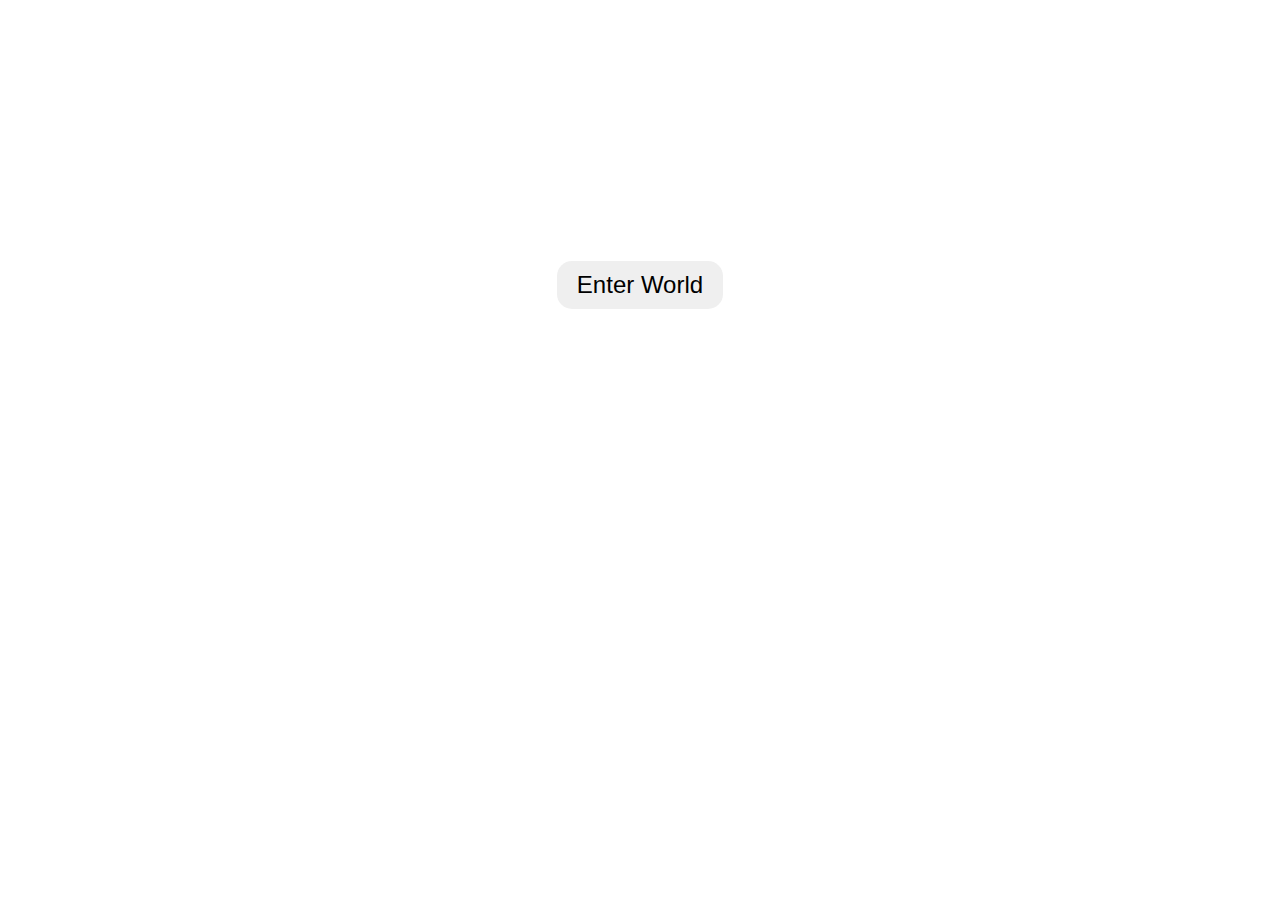
==== templates/index.html @ ae8df9ff "first commit" ====
<!DOCTYPE html>
<html lang="en">

<head>
    <meta charset="UTF-8">
    <meta name="viewport" content="width=device-width, initial-scale=1.0">
    <title>TARAMADEM Game</title>
    <style>
        body {
            background: url('static/img/TARAMADEM_1_cover_page-1.jpg') no-repeat center center fixed;
            background-size: cover;
            text-align: center;
            color: white;
            font-family: Arial, sans-serif;

        }

        .enter-button {
            padding: 10px 20px;
            font-size: 24px;
            margin-top: 20%;
            cursor: pointer;
            border-radius: 15px;
            border: none;
        }


        .pulsate-bck {
            -webkit-animation: pulsate-bck 0.5s ease-in-out infinite both;
            animation: pulsate-bck 0.5s ease-in-out infinite both;
        }

        @-webkit-keyframes pulsate-bck {
            0% {
                -webkit-transform: scale(1);
                transform: scale(1);
            }

            50% {
                -webkit-transform: scale(0.9);
                transform: scale(0.9);
            }

            100% {
                -webkit-transform: scale(1);
                transform: scale(1);
            }
        }

        @keyframes pulsate-bck {
            0% {
                -webkit-transform: scale(1);
                transform: scale(1);
            }

            50% {
                -webkit-transform: scale(0.9);
                transform: scale(0.9);
            }

            100% {
                -webkit-transform: scale(1);
                transform: scale(1);
            }
        }
    </style>
</head>

<body>

    <form action="/home" method="GET">
        <button type="submit" class="enter-button pulsate-bck">Enter World</button>
        <!-- <input type="hidden" name="stage" value="start"> -->
    </form>
</body>

</html>
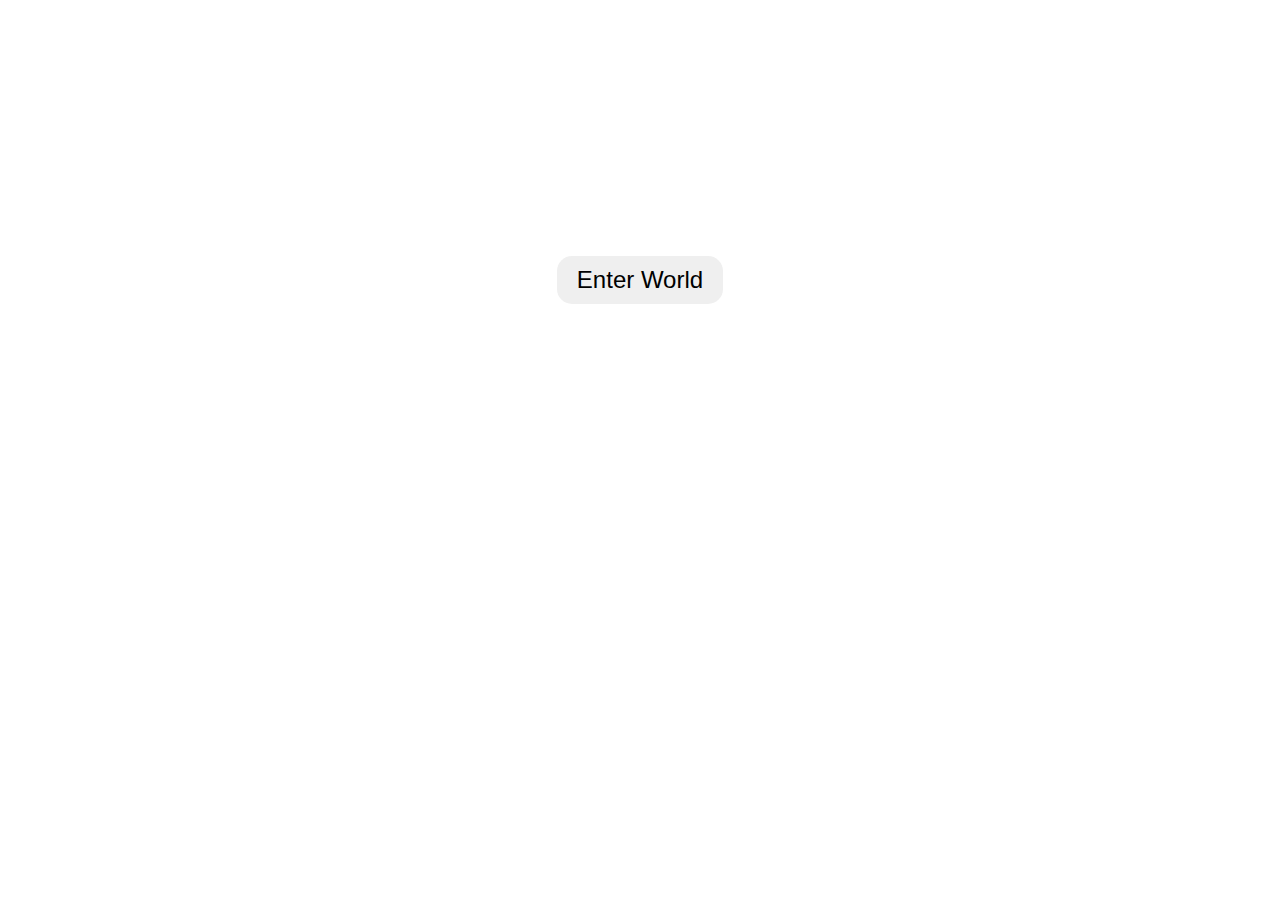
==== commit 58cf4b69: "Update index.html" ====
--- a/templates/index.html
+++ b/templates/index.html
@@ -12,7 +12,8 @@
             text-align: center;
             color: white;
             font-family: Arial, sans-serif;
-
+            margin: 0;
+            padding: 0;
         }
 
         .enter-button {
@@ -22,8 +23,12 @@
             cursor: pointer;
             border-radius: 15px;
             border: none;
+            transition: transform 0.3s ease;
         }
 
+        .enter-button:hover {
+            transform: scale(1.1);
+        }
 
         .pulsate-bck {
             -webkit-animation: pulsate-bck 0.5s ease-in-out infinite both;
@@ -63,6 +68,23 @@
                 transform: scale(1);
             }
         }
+
+        /* Responsive styling */
+        @media (max-width: 768px) {
+            .enter-button {
+                padding: 15px 30px;
+                font-size: 20px;
+                margin-top: 30%;
+            }
+        }
+
+        @media (max-width: 480px) {
+            .enter-button {
+                padding: 12px 25px;
+                font-size: 18px;
+                margin-top: 40%;
+            }
+        }
     </style>
 </head>
 
@@ -70,8 +92,7 @@
 
     <form action="/home" method="GET">
         <button type="submit" class="enter-button pulsate-bck">Enter World</button>
-        <!-- <input type="hidden" name="stage" value="start"> -->
     </form>
 </body>
 
-</html>+</html>
